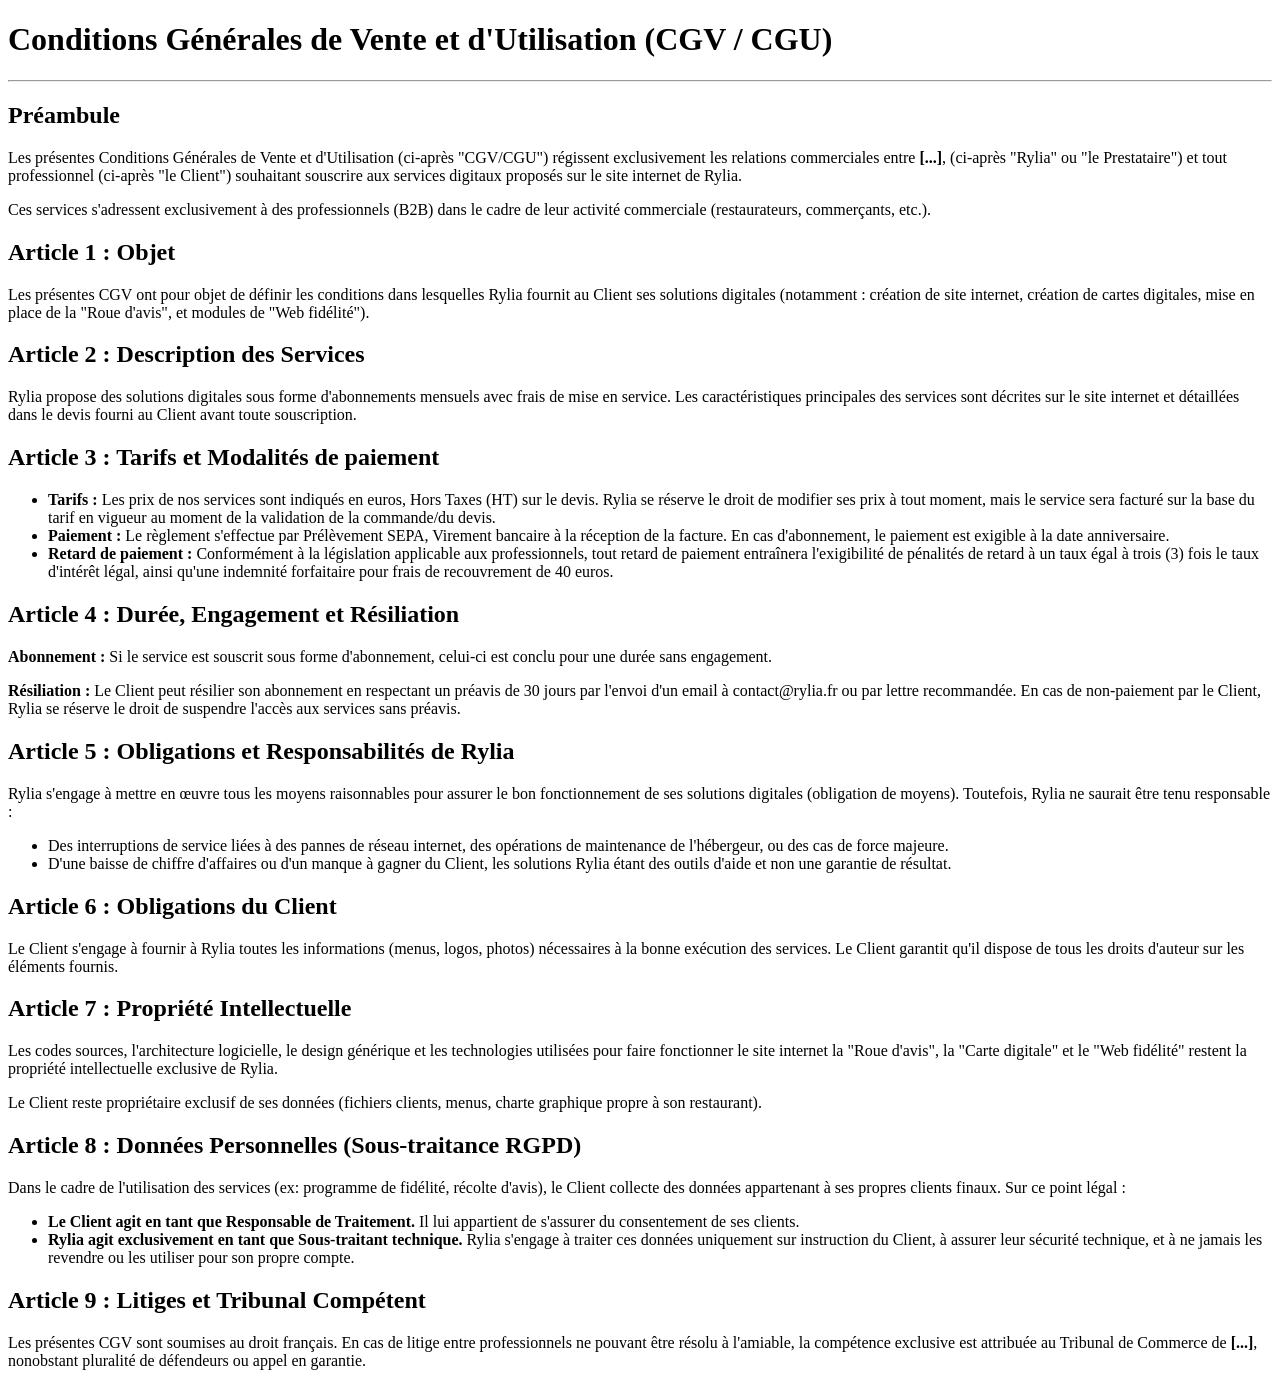
==== cgv-cgu.html @ 19314455 "Add files via upload" ====
<!DOCTYPE html>
<html lang="fr">
<head>
    <meta charset="UTF-8">
    <meta name="viewport" content="width=device-width, initial-scale=1.0">
    <title>CGV / CGU - Rylia</title>
</head>
<body>

    <h1>Conditions Générales de Vente et d'Utilisation (CGV / CGU)</h1>
    <hr>

    <h2>Préambule</h2>
    <p>Les présentes Conditions Générales de Vente et d'Utilisation (ci-après "CGV/CGU") régissent exclusivement les relations commerciales entre <strong>[...]</strong>, (ci-après "Rylia" ou "le Prestataire") et tout professionnel (ci-après "le Client") souhaitant souscrire aux services digitaux proposés sur le site internet de Rylia.</p>
    <p>Ces services s'adressent exclusivement à des professionnels (B2B) dans le cadre de leur activité commerciale (restaurateurs, commerçants, etc.).</p>

    <h2>Article 1 : Objet</h2>
    <p>Les présentes CGV ont pour objet de définir les conditions dans lesquelles Rylia fournit au Client ses solutions digitales (notamment : création de site internet, création de cartes digitales, mise en place de la "Roue d'avis", et modules de "Web fidélité").</p>

    <h2>Article 2 : Description des Services</h2>
    <p>Rylia propose des solutions digitales sous forme d'abonnements mensuels avec frais de mise en service. Les caractéristiques principales des services sont décrites sur le site internet et détaillées dans le devis fourni au Client avant toute souscription.</p>

    <h2>Article 3 : Tarifs et Modalités de paiement</h2>
    <ul>
        <li><strong>Tarifs :</strong> Les prix de nos services sont indiqués en euros, Hors Taxes (HT) sur le devis. Rylia se réserve le droit de modifier ses prix à tout moment, mais le service sera facturé sur la base du tarif en vigueur au moment de la validation de la commande/du devis.</li>
        <li><strong>Paiement :</strong> Le règlement s'effectue par Prélèvement SEPA, Virement bancaire à la réception de la facture. En cas d'abonnement, le paiement est exigible à la date anniversaire.</li>
        <li><strong>Retard de paiement :</strong> Conformément à la législation applicable aux professionnels, tout retard de paiement entraînera l'exigibilité de pénalités de retard à un taux égal à trois (3) fois le taux d'intérêt légal, ainsi qu'une indemnité forfaitaire pour frais de recouvrement de 40 euros.</li>
    </ul>

    <h2>Article 4 : Durée, Engagement et Résiliation</h2>
    <p><strong>Abonnement :</strong> Si le service est souscrit sous forme d'abonnement, celui-ci est conclu pour une durée sans engagement.</p>
    <p><strong>Résiliation :</strong> Le Client peut résilier son abonnement en respectant un préavis de 30 jours par l'envoi d'un email à contact@rylia.fr ou par lettre recommandée. En cas de non-paiement par le Client, Rylia se réserve le droit de suspendre l'accès aux services sans préavis.</p>

    <h2>Article 5 : Obligations et Responsabilités de Rylia</h2>
    <p>Rylia s'engage à mettre en œuvre tous les moyens raisonnables pour assurer le bon fonctionnement de ses solutions digitales (obligation de moyens). Toutefois, Rylia ne saurait être tenu responsable :</p>
    <ul>
        <li>Des interruptions de service liées à des pannes de réseau internet, des opérations de maintenance de l'hébergeur, ou des cas de force majeure.</li>
        <li>D'une baisse de chiffre d'affaires ou d'un manque à gagner du Client, les solutions Rylia étant des outils d'aide et non une garantie de résultat.</li>
    </ul>

    <h2>Article 6 : Obligations du Client</h2>
    <p>Le Client s'engage à fournir à Rylia toutes les informations (menus, logos, photos) nécessaires à la bonne exécution des services. Le Client garantit qu'il dispose de tous les droits d'auteur sur les éléments fournis.</p>

    <h2>Article 7 : Propriété Intellectuelle</h2>
    <p>Les codes sources, l'architecture logicielle, le design générique et les technologies utilisées pour faire fonctionner le site internet la "Roue d'avis", la "Carte digitale" et le "Web fidélité" restent la propriété intellectuelle exclusive de Rylia.</p>
    <p>Le Client reste propriétaire exclusif de ses données (fichiers clients, menus, charte graphique propre à son restaurant).</p>

    <h2>Article 8 : Données Personnelles (Sous-traitance RGPD)</h2>
    <p>Dans le cadre de l'utilisation des services (ex: programme de fidélité, récolte d'avis), le Client collecte des données appartenant à ses propres clients finaux. Sur ce point légal :</p>
    <ul>
        <li><strong>Le Client agit en tant que Responsable de Traitement.</strong> Il lui appartient de s'assurer du consentement de ses clients.</li>
        <li><strong>Rylia agit exclusivement en tant que Sous-traitant technique.</strong> Rylia s'engage à traiter ces données uniquement sur instruction du Client, à assurer leur sécurité technique, et à ne jamais les revendre ou les utiliser pour son propre compte.</li>
    </ul>

    <h2>Article 9 : Litiges et Tribunal Compétent</h2>
    <p>Les présentes CGV sont soumises au droit français. En cas de litige entre professionnels ne pouvant être résolu à l'amiable, la compétence exclusive est attribuée au Tribunal de Commerce de <strong>[...]</strong>, nonobstant pluralité de défendeurs ou appel en garantie.</p>

</body>
</html>
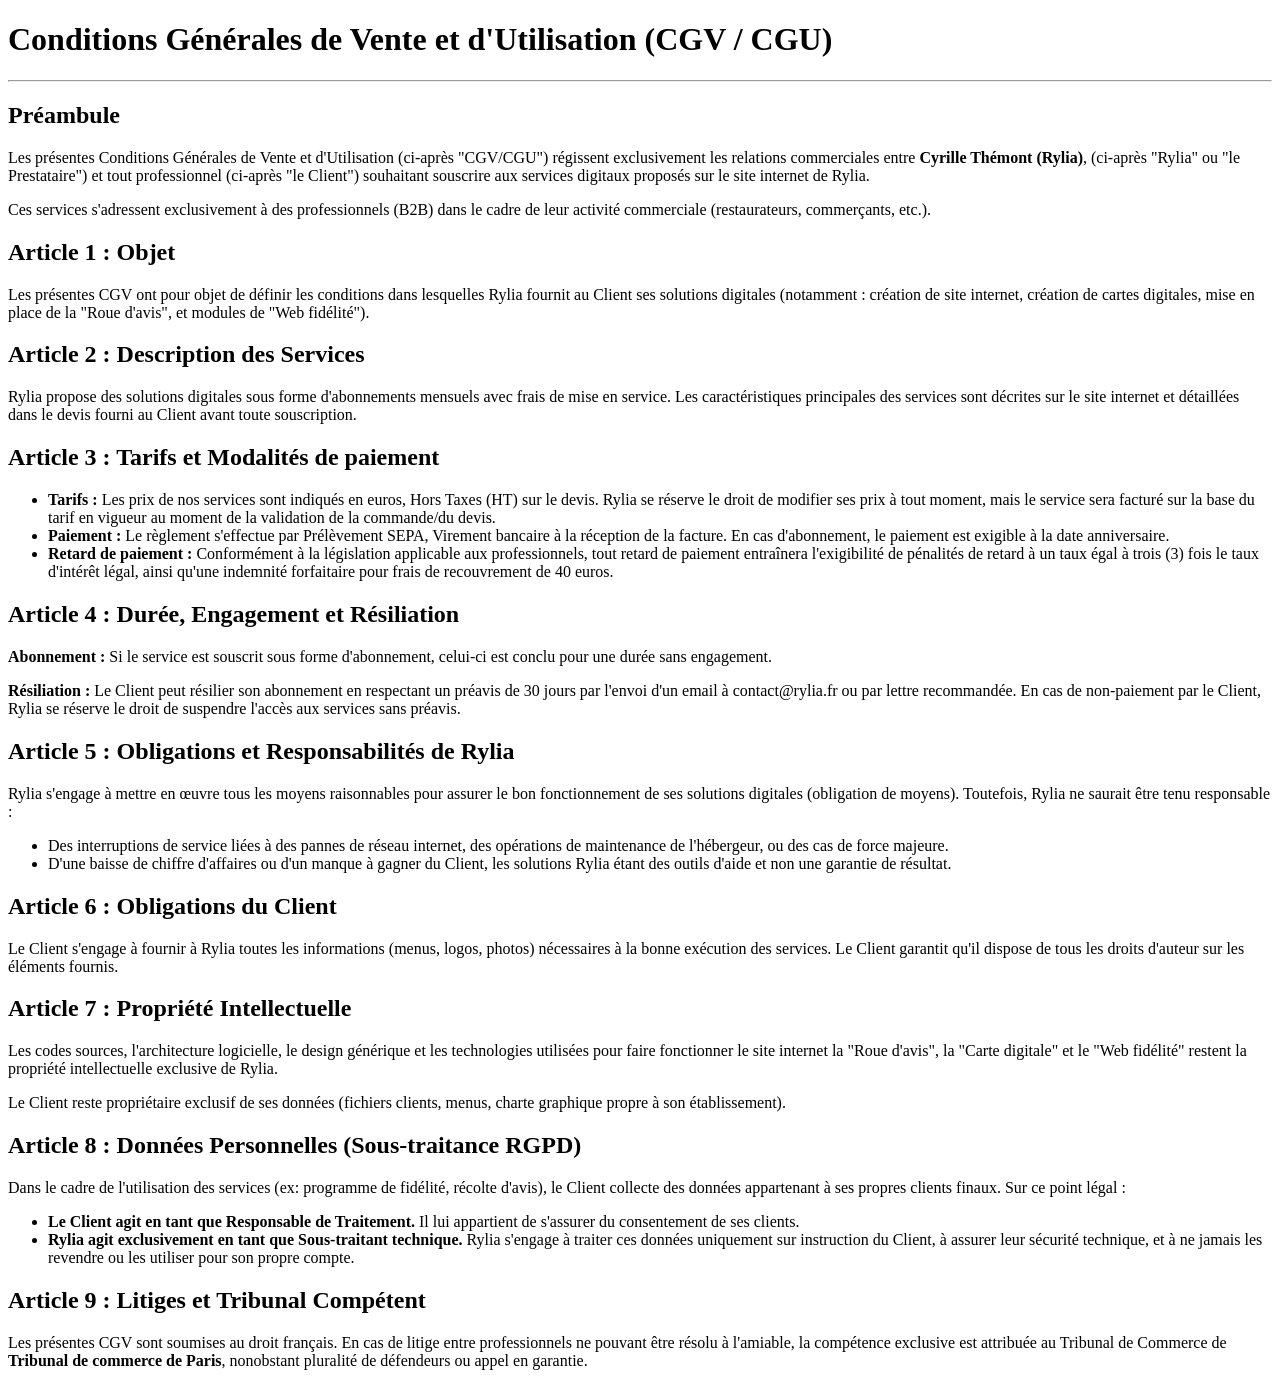
==== commit f094d178: "Update 14/03/2026 cgv-cgu.html" ====
--- a/cgv-cgu.html
+++ b/cgv-cgu.html
@@ -3,7 +3,7 @@
 <head>
     <meta charset="UTF-8">
     <meta name="viewport" content="width=device-width, initial-scale=1.0">
-    <title>CGV / CGU - Rylia</title>
+    <title>CGV / CGU</title>
 </head>
 <body>
 
@@ -11,7 +11,7 @@
     <hr>
 
     <h2>Préambule</h2>
-    <p>Les présentes Conditions Générales de Vente et d'Utilisation (ci-après "CGV/CGU") régissent exclusivement les relations commerciales entre <strong>[...]</strong>, (ci-après "Rylia" ou "le Prestataire") et tout professionnel (ci-après "le Client") souhaitant souscrire aux services digitaux proposés sur le site internet de Rylia.</p>
+    <p>Les présentes Conditions Générales de Vente et d'Utilisation (ci-après "CGV/CGU") régissent exclusivement les relations commerciales entre <strong>Cyrille Thémont (Rylia)</strong>, (ci-après "Rylia" ou "le Prestataire") et tout professionnel (ci-après "le Client") souhaitant souscrire aux services digitaux proposés sur le site internet de Rylia.</p>
     <p>Ces services s'adressent exclusivement à des professionnels (B2B) dans le cadre de leur activité commerciale (restaurateurs, commerçants, etc.).</p>
 
     <h2>Article 1 : Objet</h2>
@@ -43,7 +43,7 @@
 
     <h2>Article 7 : Propriété Intellectuelle</h2>
     <p>Les codes sources, l'architecture logicielle, le design générique et les technologies utilisées pour faire fonctionner le site internet la "Roue d'avis", la "Carte digitale" et le "Web fidélité" restent la propriété intellectuelle exclusive de Rylia.</p>
-    <p>Le Client reste propriétaire exclusif de ses données (fichiers clients, menus, charte graphique propre à son restaurant).</p>
+    <p>Le Client reste propriétaire exclusif de ses données (fichiers clients, menus, charte graphique propre à son établissement).</p>
 
     <h2>Article 8 : Données Personnelles (Sous-traitance RGPD)</h2>
     <p>Dans le cadre de l'utilisation des services (ex: programme de fidélité, récolte d'avis), le Client collecte des données appartenant à ses propres clients finaux. Sur ce point légal :</p>
@@ -53,7 +53,7 @@
     </ul>
 
     <h2>Article 9 : Litiges et Tribunal Compétent</h2>
-    <p>Les présentes CGV sont soumises au droit français. En cas de litige entre professionnels ne pouvant être résolu à l'amiable, la compétence exclusive est attribuée au Tribunal de Commerce de <strong>[...]</strong>, nonobstant pluralité de défendeurs ou appel en garantie.</p>
+    <p>Les présentes CGV sont soumises au droit français. En cas de litige entre professionnels ne pouvant être résolu à l'amiable, la compétence exclusive est attribuée au Tribunal de Commerce de <strong>Tribunal de commerce de Paris</strong>, nonobstant pluralité de défendeurs ou appel en garantie.</p>
 
 </body>
-</html>+</html>
